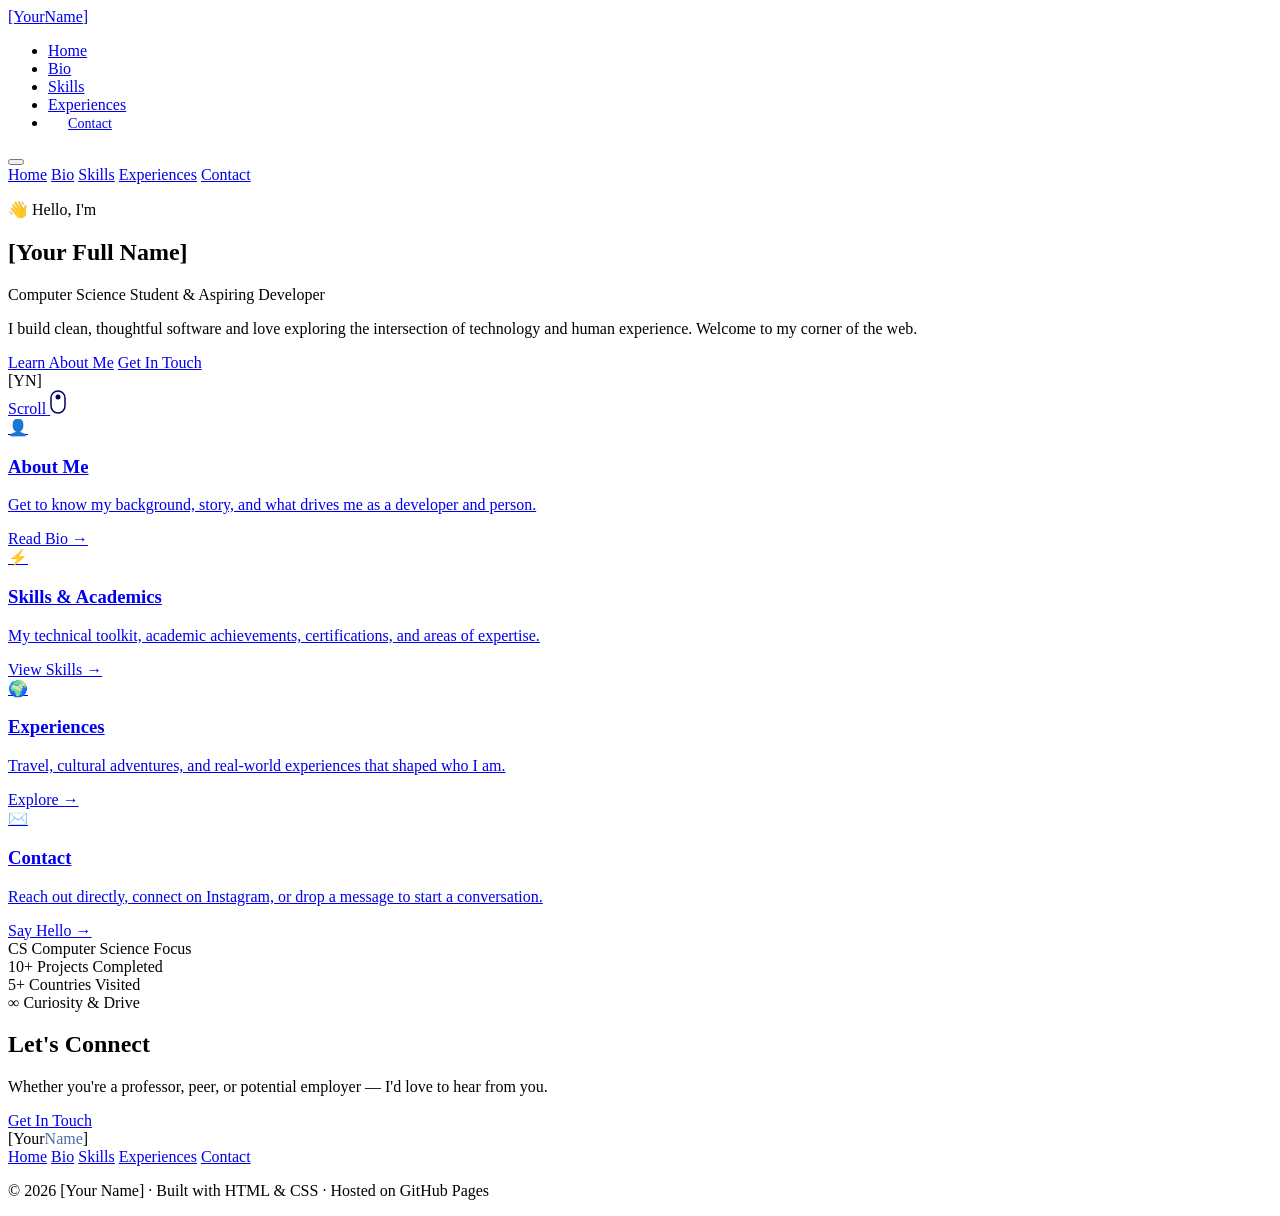
==== bio.html @ 8b4ce3b7 "Add files via upload" ====
<!DOCTYPE html>
<html lang="en">
<head>
  <meta charset="UTF-8" />
  <meta name="viewport" content="width=device-width, initial-scale=1.0" />
  <meta name="description" content="Personal portfolio of [Your Name] — Computer Science student, developer, and explorer." />
  <title>Home | [Your Name] Portfolio</title>
  <link rel="stylesheet" href="css/style.css" />
  <link rel="stylesheet" href="css/home.css" />
</head>
<body>

  <!-- ── Navigation ── -->
  <nav class="nav" role="navigation" aria-label="Main navigation">
    <div class="nav-inner">
      <a href="index.html" class="nav-logo">[Your<span>Name</span>]</a>
      <ul class="nav-links">
        <li><a href="index.html" class="active">Home</a></li>
        <li><a href="pages/bio.html">Bio</a></li>
        <li><a href="pages/skills.html">Skills</a></li>
        <li><a href="pages/experiences.html">Experiences</a></li>
        <li><a href="pages/contact.html" class="btn btn-primary" style="padding:8px 20px; font-size:0.88rem;">Contact</a></li>
      </ul>
      <button class="nav-toggle" id="navToggle" aria-label="Toggle menu" aria-expanded="false">
        <span></span><span></span><span></span>
      </button>
    </div>
  </nav>

  <!-- Mobile drawer -->
  <div class="nav-drawer" id="navDrawer" role="menu">
    <a href="index.html" class="active">Home</a>
    <a href="pages/bio.html">Bio</a>
    <a href="pages/skills.html">Skills</a>
    <a href="pages/experiences.html">Experiences</a>
    <a href="pages/contact.html">Contact</a>
  </div>

  <main>
    <!-- ── Hero ── -->
    <section class="hero nav-offset" aria-label="Introduction">
      <div class="hero-bg-shapes" aria-hidden="true">
        <div class="shape shape-1"></div>
        <div class="shape shape-2"></div>
        <div class="shape shape-3"></div>
      </div>
      <div class="container hero-inner">
        <div class="hero-text">
          <p class="hero-greeting">👋 Hello, I'm</p>
          <h1 class="hero-name">[Your Full Name]</h1>
          <p class="hero-tagline">Computer Science Student &amp; Aspiring Developer</p>
          <p class="hero-desc">
            I build clean, thoughtful software and love exploring the intersection of
            technology and human experience. Welcome to my corner of the web.
          </p>
          <div class="hero-cta">
            <a href="pages/bio.html" class="btn btn-primary">Learn About Me</a>
            <a href="pages/contact.html" class="btn btn-outline">Get In Touch</a>
          </div>
        </div>
        <div class="hero-visual" aria-hidden="true">
          <div class="hero-avatar">
            <div class="avatar-placeholder">
              <!-- Replace with: <img src="../assets/your-photo.jpg" alt="[Your Name]" /> -->
              <span class="avatar-initials">[YN]</span>
            </div>
            <div class="avatar-ring"></div>
            <div class="avatar-dot dot-1"></div>
            <div class="avatar-dot dot-2"></div>
            <div class="avatar-dot dot-3"></div>
          </div>
        </div>
      </div>
      <a href="#about-preview" class="scroll-hint" aria-label="Scroll down">
        <span>Scroll</span>
        <svg width="16" height="24" viewBox="0 0 16 24" fill="none">
          <rect x="1" y="1" width="14" height="22" rx="7" stroke="#000060" stroke-width="1.5"/>
          <circle class="scroll-dot" cx="8" cy="7" r="2.5" fill="#000060"/>
        </svg>
      </a>
    </section>

    <!-- ── Quick About Preview ── -->
    <section class="section" id="about-preview" aria-label="Quick intro">
      <div class="container">
        <div class="preview-grid">

          <a href="pages/bio.html" class="preview-card card">
            <div class="preview-icon">👤</div>
            <h3>About Me</h3>
            <p>Get to know my background, story, and what drives me as a developer and person.</p>
            <span class="preview-link">Read Bio →</span>
          </a>

          <a href="pages/skills.html" class="preview-card card">
            <div class="preview-icon">⚡</div>
            <h3>Skills &amp; Academics</h3>
            <p>My technical toolkit, academic achievements, certifications, and areas of expertise.</p>
            <span class="preview-link">View Skills →</span>
          </a>

          <a href="pages/experiences.html" class="preview-card card">
            <div class="preview-icon">🌍</div>
            <h3>Experiences</h3>
            <p>Travel, cultural adventures, and real-world experiences that shaped who I am.</p>
            <span class="preview-link">Explore →</span>
          </a>

          <a href="pages/contact.html" class="preview-card card">
            <div class="preview-icon">✉️</div>
            <h3>Contact</h3>
            <p>Reach out directly, connect on Instagram, or drop a message to start a conversation.</p>
            <span class="preview-link">Say Hello →</span>
          </a>

        </div>
      </div>
    </section>

    <!-- ── Highlight Strip ── -->
    <section class="section section-alt" aria-label="Quick stats">
      <div class="container stats-row">
        <div class="stat-item">
          <span class="stat-num">CS</span>
          <span class="stat-label">Computer Science Focus</span>
        </div>
        <div class="stat-divider" aria-hidden="true"></div>
        <div class="stat-item">
          <span class="stat-num">10+</span>
          <span class="stat-label">Projects Completed</span>
        </div>
        <div class="stat-divider" aria-hidden="true"></div>
        <div class="stat-item">
          <span class="stat-num">5+</span>
          <span class="stat-label">Countries Visited</span>
        </div>
        <div class="stat-divider" aria-hidden="true"></div>
        <div class="stat-item">
          <span class="stat-num">∞</span>
          <span class="stat-label">Curiosity &amp; Drive</span>
        </div>
      </div>
    </section>

    <!-- ── CTA Banner ── -->
    <section class="section cta-section" aria-label="Call to action">
      <div class="container cta-inner">
        <div>
          <h2>Let's Connect</h2>
          <p>Whether you're a professor, peer, or potential employer — I'd love to hear from you.</p>
        </div>
        <a href="pages/contact.html" class="btn btn-primary">Get In Touch</a>
      </div>
    </section>

  </main>

  <!-- ── Footer ── -->
  <footer>
    <div class="foot-logo">[Your<span style="color:#4a6fa5">Name</span>]</div>
    <nav class="foot-links" aria-label="Footer navigation">
      <a href="index.html">Home</a>
      <a href="pages/bio.html">Bio</a>
      <a href="pages/skills.html">Skills</a>
      <a href="pages/experiences.html">Experiences</a>
      <a href="pages/contact.html">Contact</a>
    </nav>
    <p>© <span id="year"></span> [Your Name] · Built with HTML &amp; CSS · Hosted on GitHub Pages</p>
  </footer>

  <script>
    // Year
    document.getElementById('year').textContent = new Date().getFullYear();

    // Mobile nav toggle
    const toggle = document.getElementById('navToggle');
    const drawer = document.getElementById('navDrawer');
    toggle.addEventListener('click', () => {
      const open = drawer.classList.toggle('open');
      toggle.classList.toggle('open', open);
      toggle.setAttribute('aria-expanded', open);
    });

    // Close drawer on link click
    drawer.querySelectorAll('a').forEach(a => {
      a.addEventListener('click', () => {
        drawer.classList.remove('open');
        toggle.classList.remove('open');
        toggle.setAttribute('aria-expanded', false);
      });
    });
  </script>
</body>
</html>
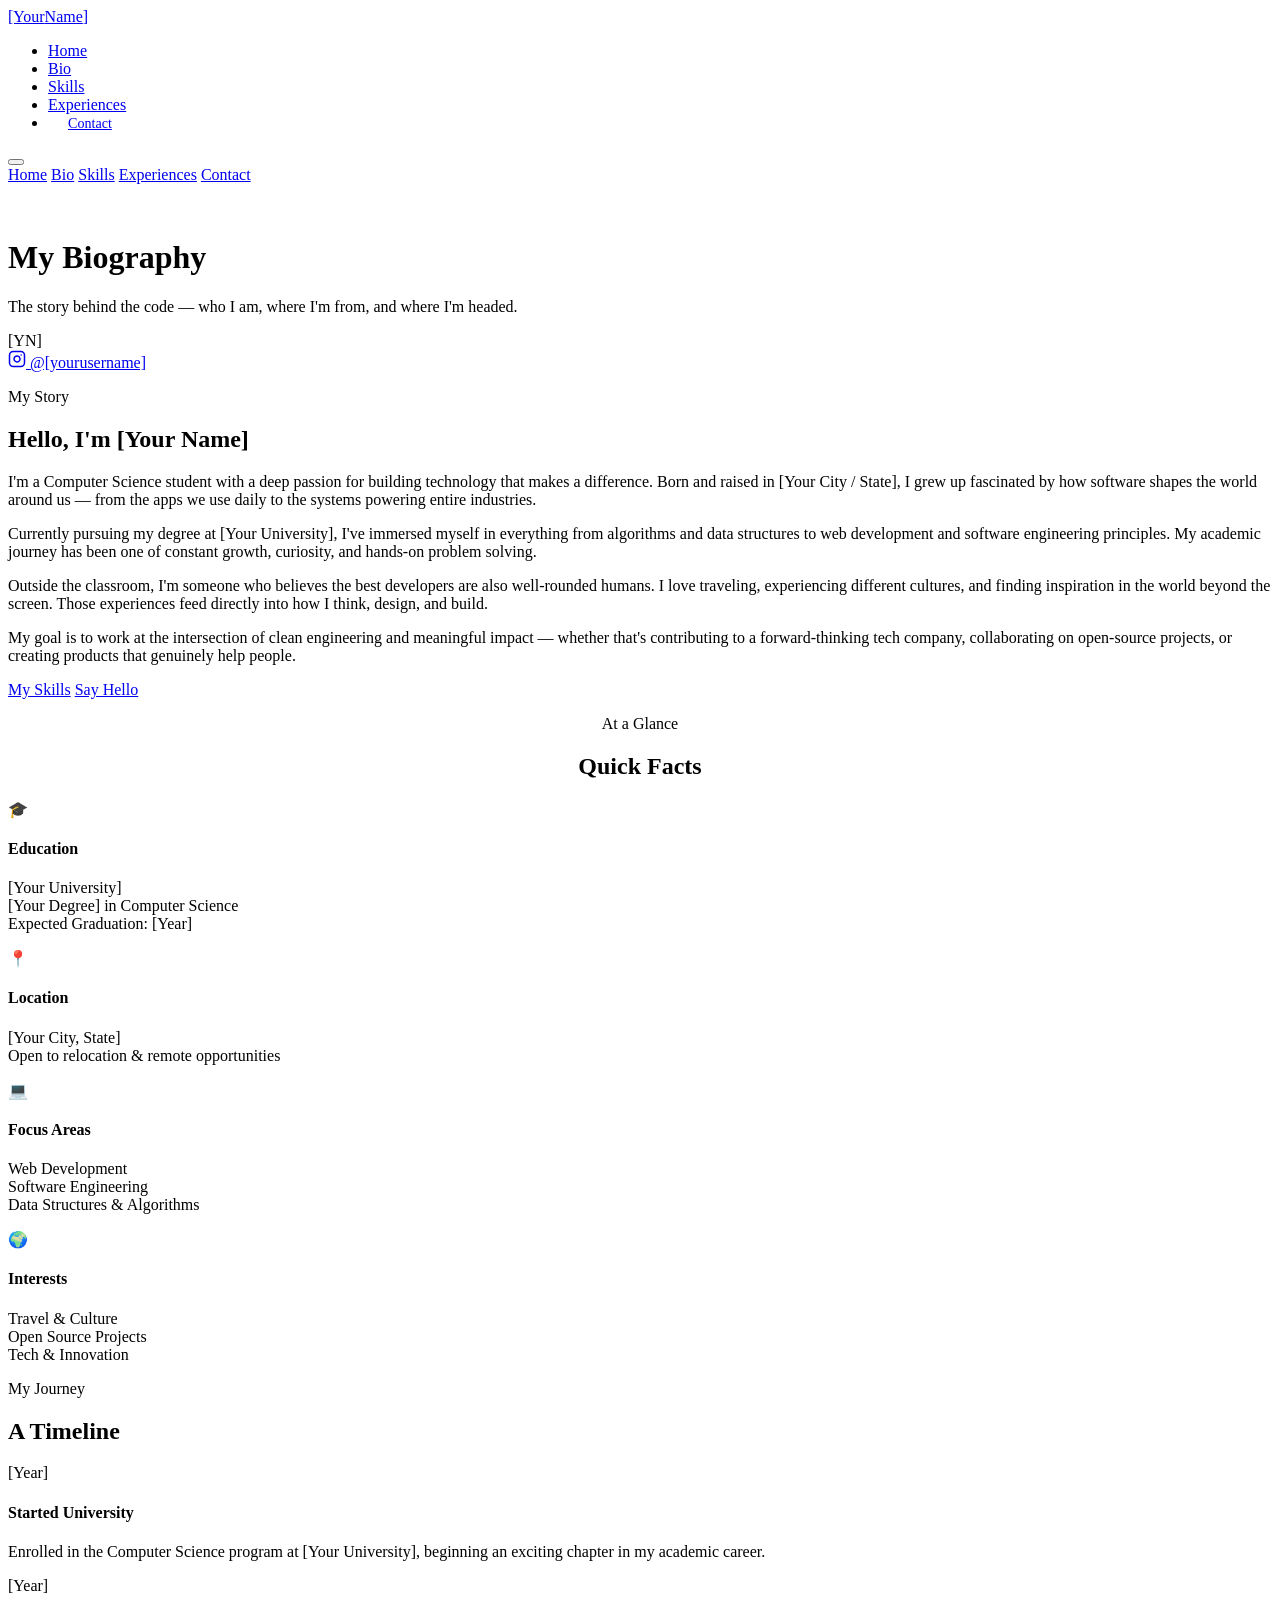
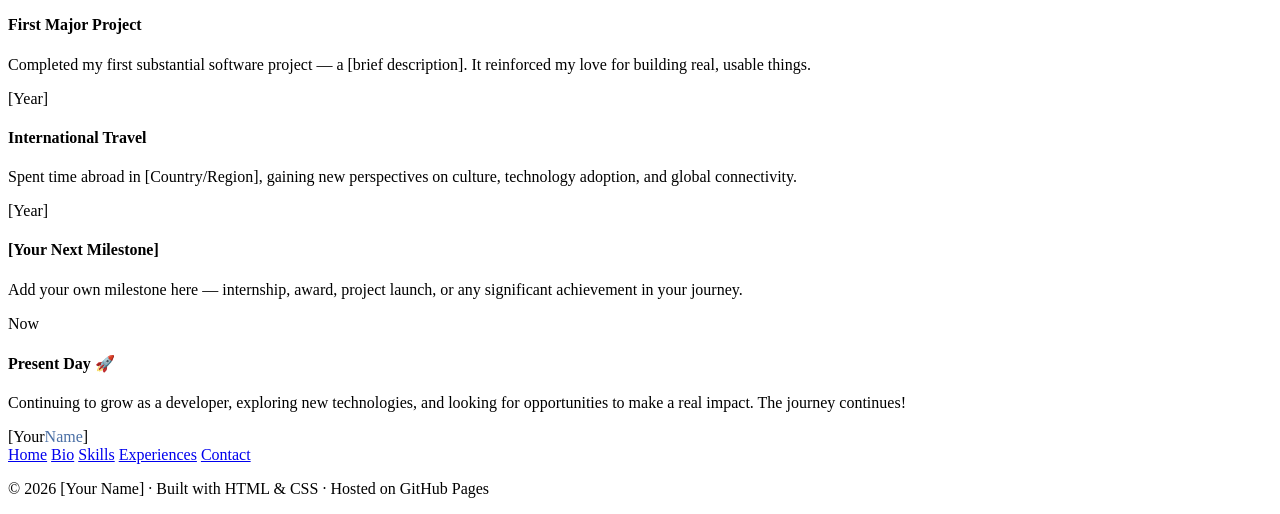
==== commit 559b6593: "Add files via upload" ====
--- a/bio.html
+++ b/bio.html
@@ -3,176 +3,213 @@
 <head>
   <meta charset="UTF-8" />
   <meta name="viewport" content="width=device-width, initial-scale=1.0" />
-  <meta name="description" content="Personal portfolio of [Your Name] — Computer Science student, developer, and explorer." />
-  <title>Home | [Your Name] Portfolio</title>
-  <link rel="stylesheet" href="css/style.css" />
-  <link rel="stylesheet" href="css/home.css" />
+  <meta name="description" content="Learn about [Your Name] — background, story, education, and interests." />
+  <title>Bio | [Your Name] Portfolio</title>
+  <link rel="stylesheet" href="../css/style.css" />
+  <link rel="stylesheet" href="../css/bio.css" />
 </head>
 <body>
 
   <!-- ── Navigation ── -->
   <nav class="nav" role="navigation" aria-label="Main navigation">
     <div class="nav-inner">
-      <a href="index.html" class="nav-logo">[Your<span>Name</span>]</a>
+      <a href="../index.html" class="nav-logo">[Your<span>Name</span>]</a>
       <ul class="nav-links">
-        <li><a href="index.html" class="active">Home</a></li>
-        <li><a href="pages/bio.html">Bio</a></li>
-        <li><a href="pages/skills.html">Skills</a></li>
-        <li><a href="pages/experiences.html">Experiences</a></li>
-        <li><a href="pages/contact.html" class="btn btn-primary" style="padding:8px 20px; font-size:0.88rem;">Contact</a></li>
+        <li><a href="../index.html">Home</a></li>
+        <li><a href="bio.html" class="active">Bio</a></li>
+        <li><a href="skills.html">Skills</a></li>
+        <li><a href="experiences.html">Experiences</a></li>
+        <li><a href="contact.html" class="btn btn-primary" style="padding:8px 20px; font-size:0.88rem;">Contact</a></li>
       </ul>
       <button class="nav-toggle" id="navToggle" aria-label="Toggle menu" aria-expanded="false">
         <span></span><span></span><span></span>
       </button>
     </div>
   </nav>
-
-  <!-- Mobile drawer -->
   <div class="nav-drawer" id="navDrawer" role="menu">
-    <a href="index.html" class="active">Home</a>
-    <a href="pages/bio.html">Bio</a>
-    <a href="pages/skills.html">Skills</a>
-    <a href="pages/experiences.html">Experiences</a>
-    <a href="pages/contact.html">Contact</a>
+    <a href="../index.html">Home</a>
+    <a href="bio.html" class="active">Bio</a>
+    <a href="skills.html">Skills</a>
+    <a href="experiences.html">Experiences</a>
+    <a href="contact.html">Contact</a>
   </div>
 
-  <main>
-    <!-- ── Hero ── -->
-    <section class="hero nav-offset" aria-label="Introduction">
-      <div class="hero-bg-shapes" aria-hidden="true">
-        <div class="shape shape-1"></div>
-        <div class="shape shape-2"></div>
-        <div class="shape shape-3"></div>
-      </div>
-      <div class="container hero-inner">
-        <div class="hero-text">
-          <p class="hero-greeting">👋 Hello, I'm</p>
-          <h1 class="hero-name">[Your Full Name]</h1>
-          <p class="hero-tagline">Computer Science Student &amp; Aspiring Developer</p>
-          <p class="hero-desc">
-            I build clean, thoughtful software and love exploring the intersection of
-            technology and human experience. Welcome to my corner of the web.
-          </p>
-          <div class="hero-cta">
-            <a href="pages/bio.html" class="btn btn-primary">Learn About Me</a>
-            <a href="pages/contact.html" class="btn btn-outline">Get In Touch</a>
-          </div>
-        </div>
-        <div class="hero-visual" aria-hidden="true">
-          <div class="hero-avatar">
-            <div class="avatar-placeholder">
-              <!-- Replace with: <img src="../assets/your-photo.jpg" alt="[Your Name]" /> -->
+  <main class="nav-offset">
+
+    <!-- ── Page Header ── -->
+    <header class="page-header" aria-label="Bio page header">
+      <div class="container">
+        <p class="section-label" style="color:rgba(255,255,255,0.65)">Get to know me</p>
+        <h1>My Biography</h1>
+        <p>The story behind the code — who I am, where I'm from, and where I'm headed.</p>
+      </div>
+    </header>
+
+    <!-- ── About Section ── -->
+    <section class="section" aria-label="About me">
+      <div class="container bio-layout">
+
+        <!-- Portrait column -->
+        <div class="bio-portrait">
+          <div class="portrait-frame">
+            <!-- Replace with: <img src="../assets/your-photo.jpg" alt="[Your Name]" /> -->
+            <div class="portrait-placeholder">
               <span class="avatar-initials">[YN]</span>
             </div>
-            <div class="avatar-ring"></div>
-            <div class="avatar-dot dot-1"></div>
-            <div class="avatar-dot dot-2"></div>
-            <div class="avatar-dot dot-3"></div>
-          </div>
-        </div>
-      </div>
-      <a href="#about-preview" class="scroll-hint" aria-label="Scroll down">
-        <span>Scroll</span>
-        <svg width="16" height="24" viewBox="0 0 16 24" fill="none">
-          <rect x="1" y="1" width="14" height="22" rx="7" stroke="#000060" stroke-width="1.5"/>
-          <circle class="scroll-dot" cx="8" cy="7" r="2.5" fill="#000060"/>
-        </svg>
-      </a>
+          </div>
+          <div class="bio-social-mini">
+            <a href="https://www.instagram.com/[yourusername]" target="_blank" rel="noopener noreferrer" class="social-badge" aria-label="Instagram profile">
+              <svg xmlns="http://www.w3.org/2000/svg" width="18" height="18" viewBox="0 0 24 24" fill="none" stroke="currentColor" stroke-width="2" stroke-linecap="round" stroke-linejoin="round" aria-hidden="true"><rect x="2" y="2" width="20" height="20" rx="5" ry="5"/><path d="M16 11.37A4 4 0 1 1 12.63 8 4 4 0 0 1 16 11.37z"/><line x1="17.5" y1="6.5" x2="17.51" y2="6.5"/></svg>
+              @[yourusername]
+            </a>
+          </div>
+        </div>
+
+        <!-- Text column -->
+        <div class="bio-content">
+          <p class="section-label">My Story</p>
+          <h2 class="section-title">Hello, I'm [Your Name]</h2>
+          <div class="divider"></div>
+
+          <p>
+            I'm a Computer Science student with a deep passion for building technology that
+            makes a difference. Born and raised in [Your City / State], I grew up fascinated
+            by how software shapes the world around us — from the apps we use daily to the
+            systems powering entire industries.
+          </p>
+          <p>
+            Currently pursuing my degree at [Your University], I've immersed myself in
+            everything from algorithms and data structures to web development and software
+            engineering principles. My academic journey has been one of constant growth,
+            curiosity, and hands-on problem solving.
+          </p>
+          <p>
+            Outside the classroom, I'm someone who believes the best developers are also
+            well-rounded humans. I love traveling, experiencing different cultures, and
+            finding inspiration in the world beyond the screen. Those experiences feed
+            directly into how I think, design, and build.
+          </p>
+          <p>
+            My goal is to work at the intersection of clean engineering and meaningful
+            impact — whether that's contributing to a forward-thinking tech company,
+            collaborating on open-source projects, or creating products that genuinely
+            help people.
+          </p>
+
+          <div class="bio-cta-row">
+            <a href="skills.html" class="btn btn-primary">My Skills</a>
+            <a href="contact.html" class="btn btn-outline">Say Hello</a>
+          </div>
+        </div>
+      </div>
     </section>
 
-    <!-- ── Quick About Preview ── -->
-    <section class="section" id="about-preview" aria-label="Quick intro">
+    <!-- ── Quick Facts ── -->
+    <section class="section section-alt" aria-label="Quick facts">
       <div class="container">
-        <div class="preview-grid">
-
-          <a href="pages/bio.html" class="preview-card card">
-            <div class="preview-icon">👤</div>
-            <h3>About Me</h3>
-            <p>Get to know my background, story, and what drives me as a developer and person.</p>
-            <span class="preview-link">Read Bio →</span>
-          </a>
-
-          <a href="pages/skills.html" class="preview-card card">
-            <div class="preview-icon">⚡</div>
-            <h3>Skills &amp; Academics</h3>
-            <p>My technical toolkit, academic achievements, certifications, and areas of expertise.</p>
-            <span class="preview-link">View Skills →</span>
-          </a>
-
-          <a href="pages/experiences.html" class="preview-card card">
-            <div class="preview-icon">🌍</div>
-            <h3>Experiences</h3>
-            <p>Travel, cultural adventures, and real-world experiences that shaped who I am.</p>
-            <span class="preview-link">Explore →</span>
-          </a>
-
-          <a href="pages/contact.html" class="preview-card card">
-            <div class="preview-icon">✉️</div>
-            <h3>Contact</h3>
-            <p>Reach out directly, connect on Instagram, or drop a message to start a conversation.</p>
-            <span class="preview-link">Say Hello →</span>
-          </a>
-
+        <p class="section-label" style="text-align:center">At a Glance</p>
+        <h2 class="section-title" style="text-align:center">Quick Facts</h2>
+        <div class="divider divider-center"></div>
+
+        <div class="facts-grid">
+          <div class="fact-card card">
+            <span class="fact-icon">🎓</span>
+            <h4>Education</h4>
+            <p>[Your University]<br/>[Your Degree] in Computer Science<br/>Expected Graduation: [Year]</p>
+          </div>
+          <div class="fact-card card">
+            <span class="fact-icon">📍</span>
+            <h4>Location</h4>
+            <p>[Your City, State]<br/>Open to relocation &amp; remote opportunities</p>
+          </div>
+          <div class="fact-card card">
+            <span class="fact-icon">💻</span>
+            <h4>Focus Areas</h4>
+            <p>Web Development<br/>Software Engineering<br/>Data Structures &amp; Algorithms</p>
+          </div>
+          <div class="fact-card card">
+            <span class="fact-icon">🌍</span>
+            <h4>Interests</h4>
+            <p>Travel &amp; Culture<br/>Open Source Projects<br/>Tech &amp; Innovation</p>
+          </div>
         </div>
       </div>
     </section>
 
-    <!-- ── Highlight Strip ── -->
-    <section class="section section-alt" aria-label="Quick stats">
-      <div class="container stats-row">
-        <div class="stat-item">
-          <span class="stat-num">CS</span>
-          <span class="stat-label">Computer Science Focus</span>
-        </div>
-        <div class="stat-divider" aria-hidden="true"></div>
-        <div class="stat-item">
-          <span class="stat-num">10+</span>
-          <span class="stat-label">Projects Completed</span>
-        </div>
-        <div class="stat-divider" aria-hidden="true"></div>
-        <div class="stat-item">
-          <span class="stat-num">5+</span>
-          <span class="stat-label">Countries Visited</span>
-        </div>
-        <div class="stat-divider" aria-hidden="true"></div>
-        <div class="stat-item">
-          <span class="stat-num">∞</span>
-          <span class="stat-label">Curiosity &amp; Drive</span>
+    <!-- ── Timeline ── -->
+    <section class="section" aria-label="My journey timeline">
+      <div class="container">
+        <p class="section-label">My Journey</p>
+        <h2 class="section-title">A Timeline</h2>
+        <div class="divider"></div>
+
+        <div class="timeline" role="list">
+
+          <div class="timeline-item" role="listitem">
+            <div class="tl-dot" aria-hidden="true"></div>
+            <div class="tl-date">[Year]</div>
+            <div class="tl-card card">
+              <h4>Started University</h4>
+              <p>Enrolled in the Computer Science program at [Your University], beginning an exciting chapter in my academic career.</p>
+            </div>
+          </div>
+
+          <div class="timeline-item" role="listitem">
+            <div class="tl-dot" aria-hidden="true"></div>
+            <div class="tl-date">[Year]</div>
+            <div class="tl-card card">
+              <h4>First Major Project</h4>
+              <p>Completed my first substantial software project — a [brief description]. It reinforced my love for building real, usable things.</p>
+            </div>
+          </div>
+
+          <div class="timeline-item" role="listitem">
+            <div class="tl-dot" aria-hidden="true"></div>
+            <div class="tl-date">[Year]</div>
+            <div class="tl-card card">
+              <h4>International Travel</h4>
+              <p>Spent time abroad in [Country/Region], gaining new perspectives on culture, technology adoption, and global connectivity.</p>
+            </div>
+          </div>
+
+          <div class="timeline-item" role="listitem">
+            <div class="tl-dot" aria-hidden="true"></div>
+            <div class="tl-date">[Year]</div>
+            <div class="tl-card card">
+              <h4>[Your Next Milestone]</h4>
+              <p>Add your own milestone here — internship, award, project launch, or any significant achievement in your journey.</p>
+            </div>
+          </div>
+
+          <div class="timeline-item timeline-item--current" role="listitem">
+            <div class="tl-dot tl-dot--current" aria-hidden="true"></div>
+            <div class="tl-date tl-date--current">Now</div>
+            <div class="tl-card card">
+              <h4>Present Day 🚀</h4>
+              <p>Continuing to grow as a developer, exploring new technologies, and looking for opportunities to make a real impact. The journey continues!</p>
+            </div>
+          </div>
+
         </div>
       </div>
     </section>
 
-    <!-- ── CTA Banner ── -->
-    <section class="section cta-section" aria-label="Call to action">
-      <div class="container cta-inner">
-        <div>
-          <h2>Let's Connect</h2>
-          <p>Whether you're a professor, peer, or potential employer — I'd love to hear from you.</p>
-        </div>
-        <a href="pages/contact.html" class="btn btn-primary">Get In Touch</a>
-      </div>
-    </section>
-
   </main>
 
-  <!-- ── Footer ── -->
   <footer>
     <div class="foot-logo">[Your<span style="color:#4a6fa5">Name</span>]</div>
     <nav class="foot-links" aria-label="Footer navigation">
-      <a href="index.html">Home</a>
-      <a href="pages/bio.html">Bio</a>
-      <a href="pages/skills.html">Skills</a>
-      <a href="pages/experiences.html">Experiences</a>
-      <a href="pages/contact.html">Contact</a>
+      <a href="../index.html">Home</a>
+      <a href="bio.html">Bio</a>
+      <a href="skills.html">Skills</a>
+      <a href="experiences.html">Experiences</a>
+      <a href="contact.html">Contact</a>
     </nav>
     <p>© <span id="year"></span> [Your Name] · Built with HTML &amp; CSS · Hosted on GitHub Pages</p>
   </footer>
 
   <script>
-    // Year
     document.getElementById('year').textContent = new Date().getFullYear();
-
-    // Mobile nav toggle
     const toggle = document.getElementById('navToggle');
     const drawer = document.getElementById('navDrawer');
     toggle.addEventListener('click', () => {
@@ -180,15 +217,11 @@
       toggle.classList.toggle('open', open);
       toggle.setAttribute('aria-expanded', open);
     });
-
-    // Close drawer on link click
-    drawer.querySelectorAll('a').forEach(a => {
-      a.addEventListener('click', () => {
-        drawer.classList.remove('open');
-        toggle.classList.remove('open');
-        toggle.setAttribute('aria-expanded', false);
-      });
-    });
+    drawer.querySelectorAll('a').forEach(a => a.addEventListener('click', () => {
+      drawer.classList.remove('open');
+      toggle.classList.remove('open');
+      toggle.setAttribute('aria-expanded', false);
+    }));
   </script>
 </body>
 </html>
